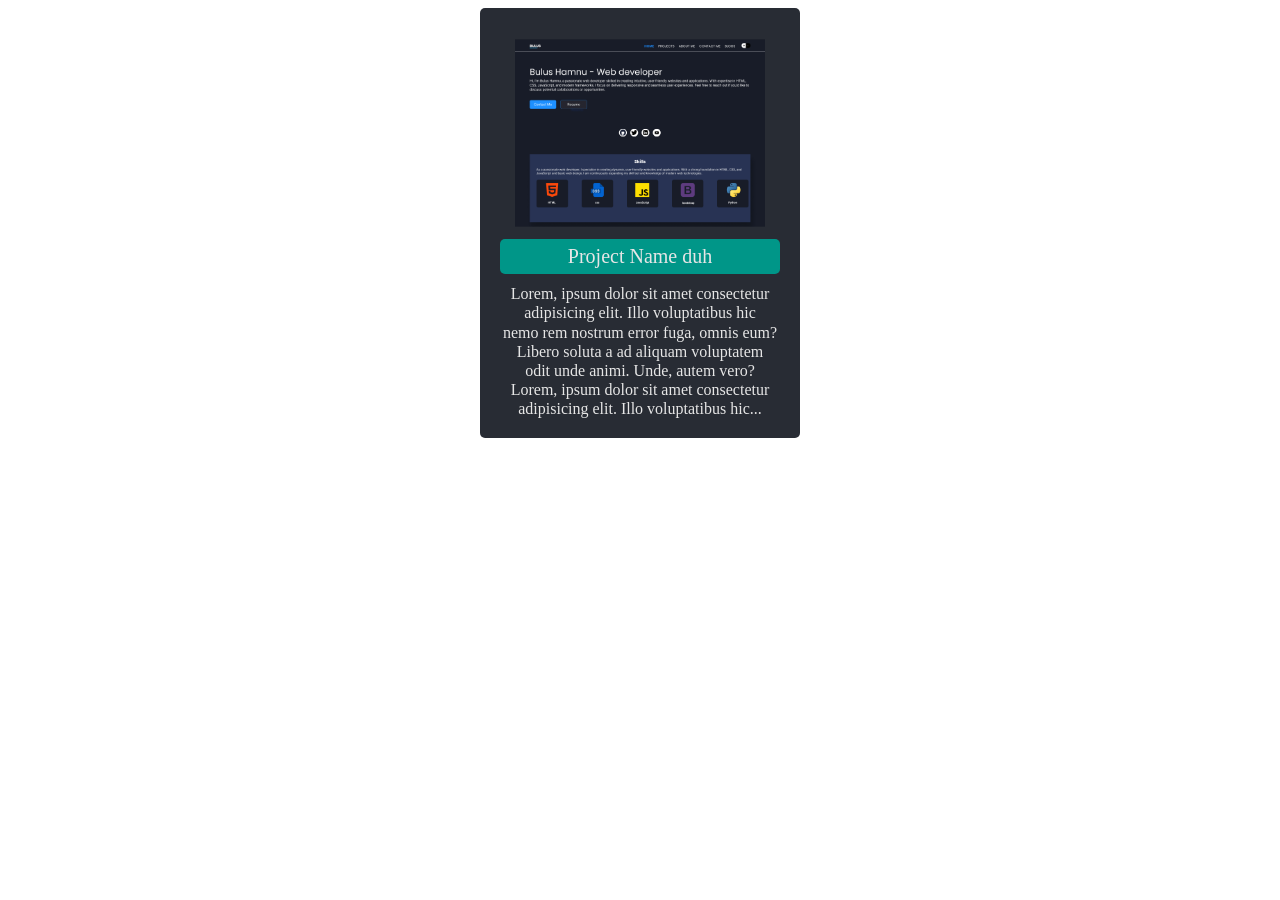
==== gg.html @ a42fdecc "added project file and write scipt for creating svg" ====
<!DOCTYPE html>
<html lang="en">
<head>
    <meta charset="UTF-8">
    <meta name="viewport" content="width=device-width, initial-scale=1.0">
    <title>Document</title>
</head>
<body style="display: flex; justify-content:center; align-items:center;">
    <img src="card.svg" alt="svg project card">
</body>
</html>
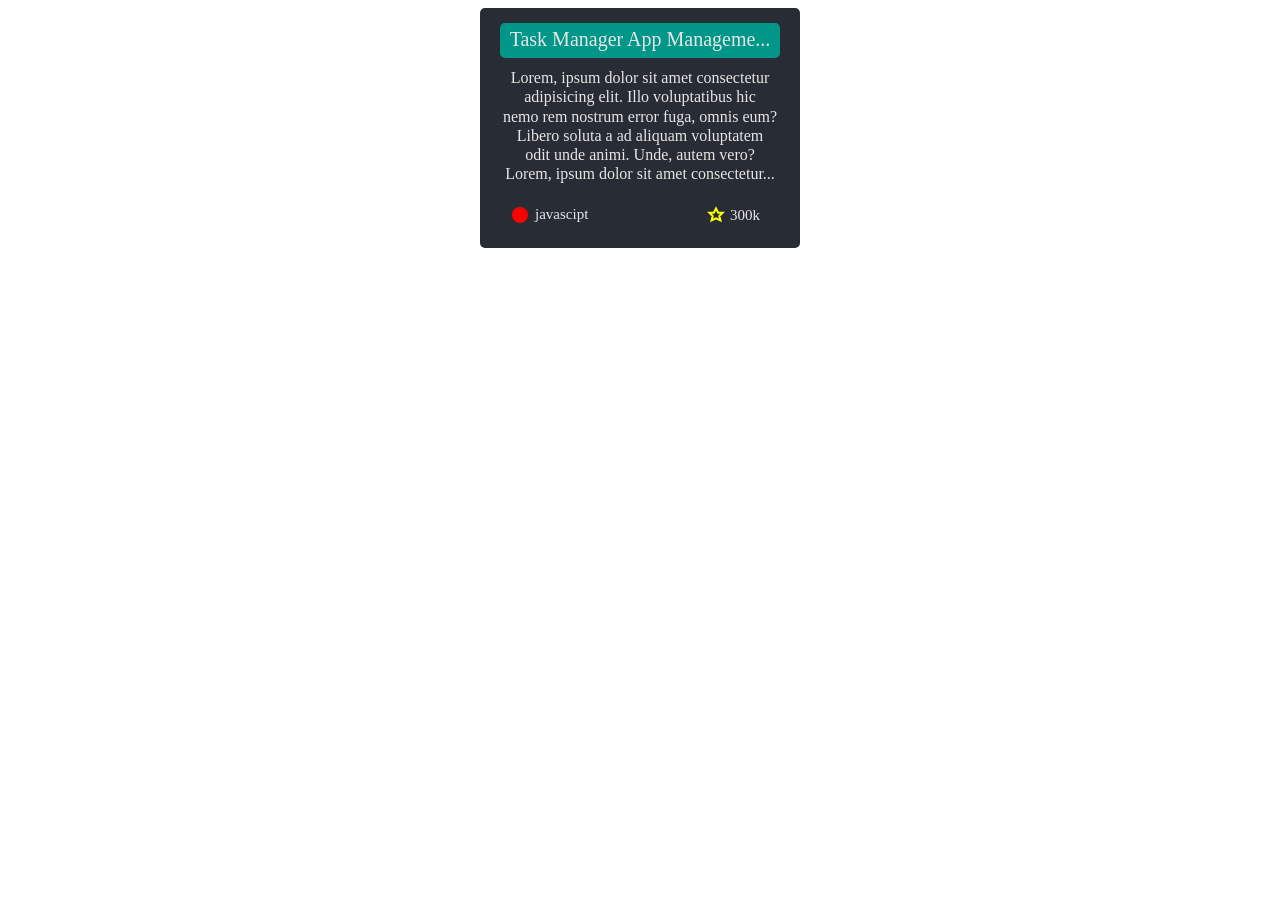
==== commit 51ea8f50: "formated code, remove adding of image_cover and add lang and likesCount design remove adding of imag" ====
--- a/gg.html
+++ b/gg.html
@@ -6,6 +6,6 @@
     <title>Document</title>
 </head>
 <body style="display: flex; justify-content:center; align-items:center;">
-    <img src="card.svg" alt="svg project card">
+    <img src="project_card.svg" alt="svg project card">
 </body>
 </html>
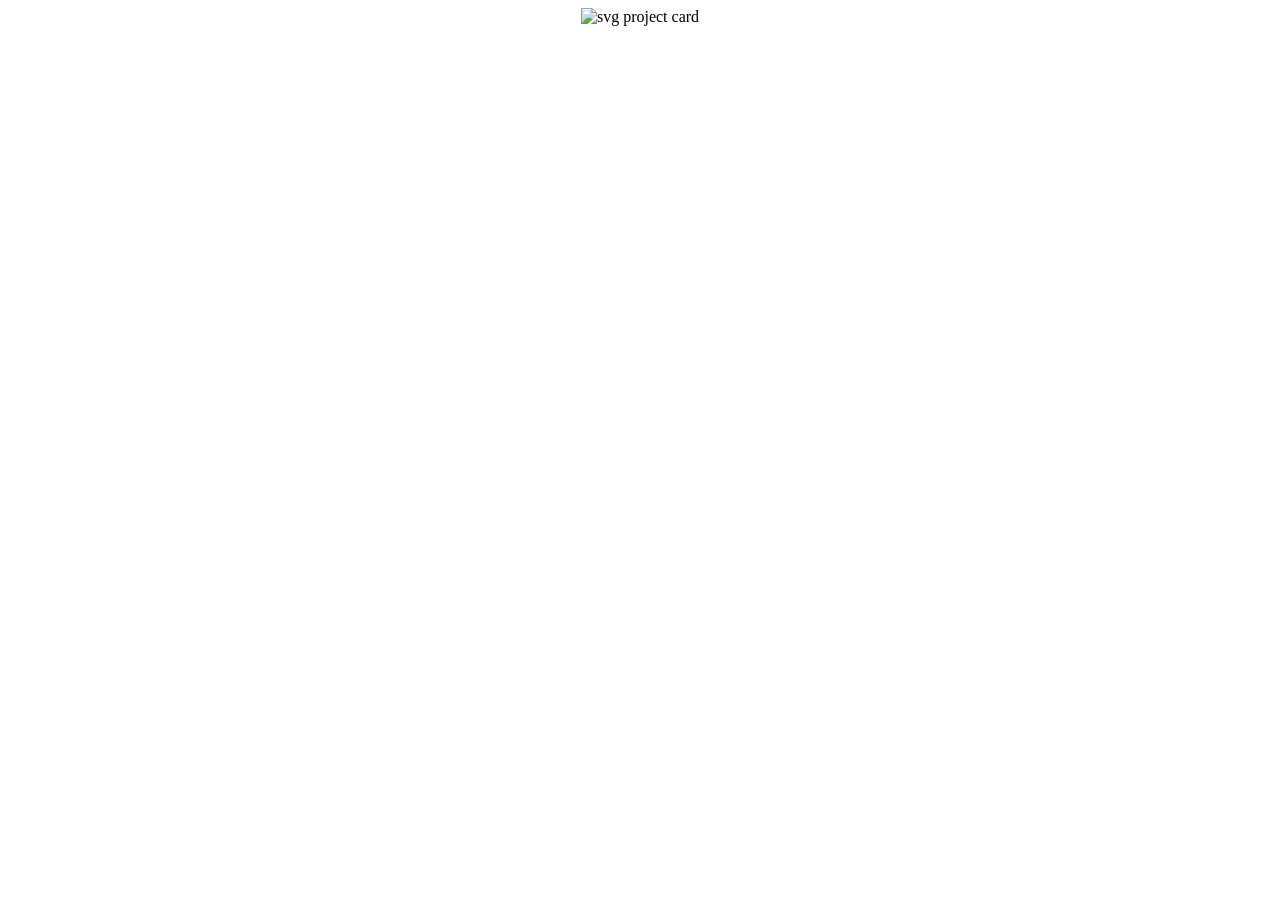
==== commit 899c8771: "add script for quering and get user repo data then create and save svg files with projects data. i u" ====
--- a/gg.html
+++ b/gg.html
@@ -4,8 +4,8 @@
     <meta charset="UTF-8">
     <meta name="viewport" content="width=device-width, initial-scale=1.0">
     <title>Document</title>
-</head>
+</head> 
 <body style="display: flex; justify-content:center; align-items:center;">
-    <img src="project_card.svg" alt="svg project card">
+    <img src="project_card0.svg" alt="svg project card">
 </body>
 </html>
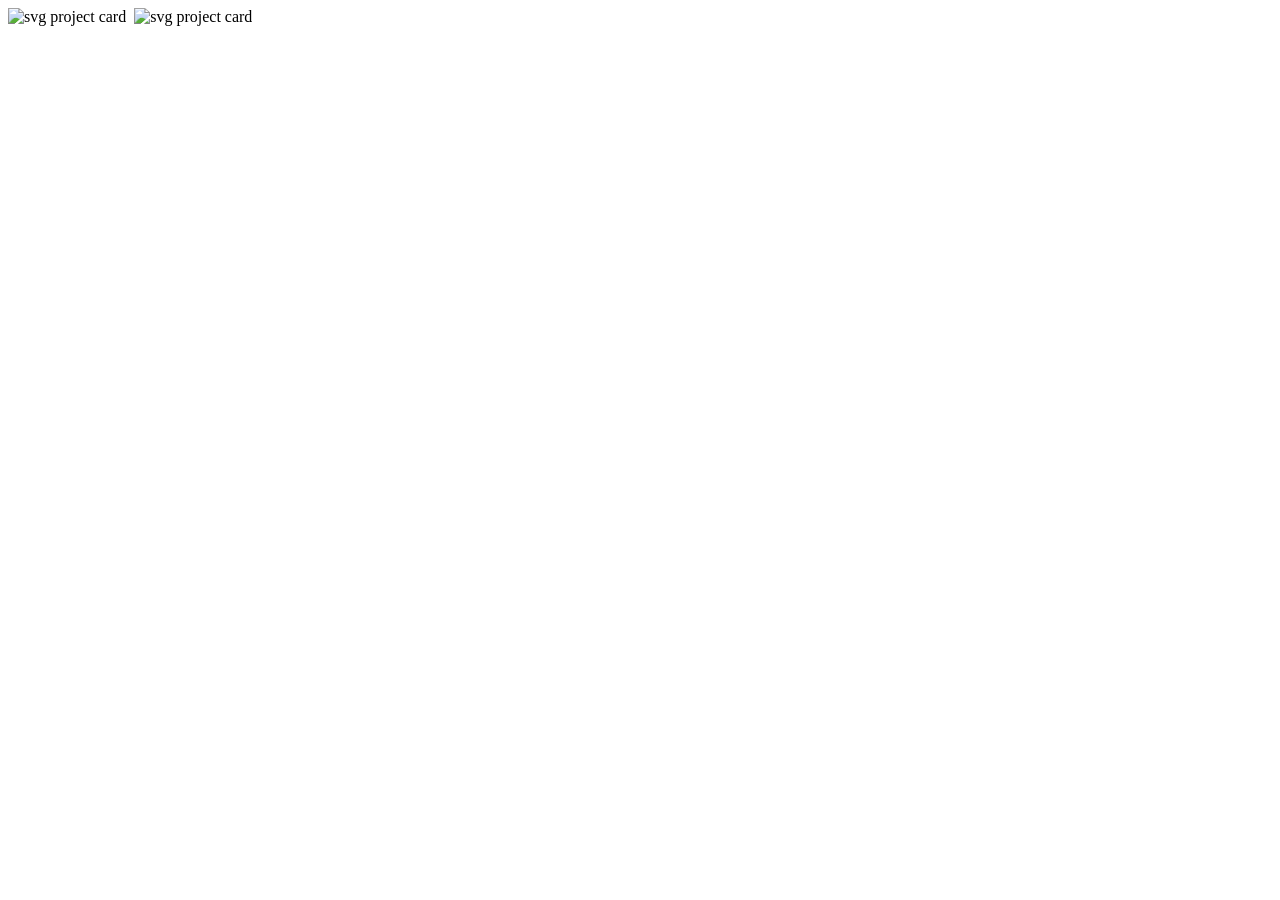
==== commit fe30335b: "add text alignment to tspan, change card sizing and element positioning and also color exception for" ====
--- a/gg.html
+++ b/gg.html
@@ -5,7 +5,10 @@
     <meta name="viewport" content="width=device-width, initial-scale=1.0">
     <title>Document</title>
 </head> 
-<body style="display: flex; justify-content:center; align-items:center;">
+<body style="display: flex; justify-content:left; align-items:center; gap: 0.5em;
+flex-flow:row wrap">
     <img src="project_card0.svg" alt="svg project card">
+    <img src="project_card1.svg" alt="svg project card">
+    
 </body>
 </html>
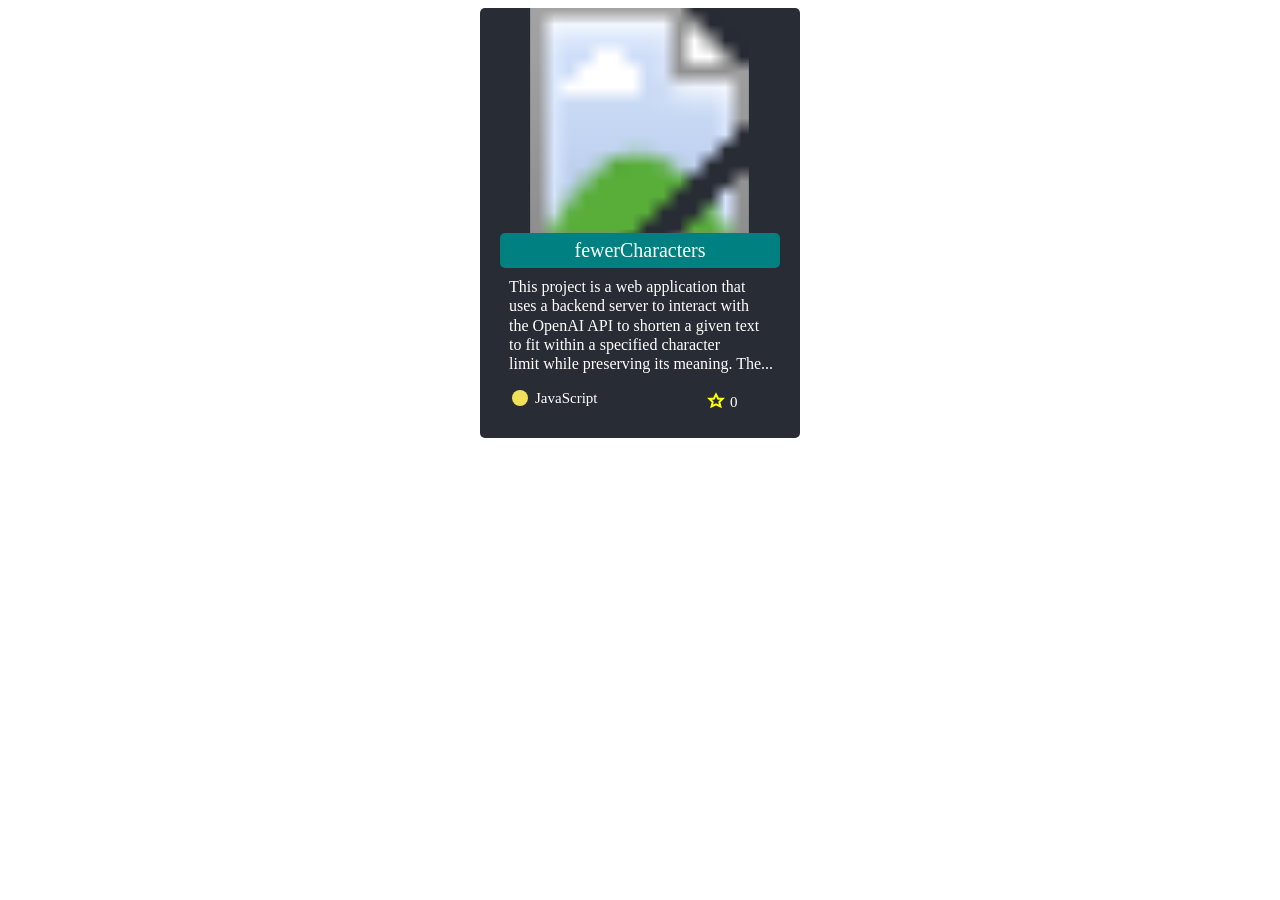
==== commit 53224f92: "change my functions not to use outter var, but accept argument. add an optional for creating svg car" ====
--- a/gg.html
+++ b/gg.html
@@ -5,10 +5,12 @@
     <meta name="viewport" content="width=device-width, initial-scale=1.0">
     <title>Document</title>
 </head> 
-<body style="display: flex; justify-content:left; align-items:center; gap: 0.5em;
-flex-flow:row wrap">
-    <img src="project_card0.svg" alt="svg project card">
-    <img src="project_card1.svg" alt="svg project card">
-    
+<body style="display: flex; justify-content:center; align-items:center; gap: 0.5em;
+flex-flow:row wrap;">
+        <div>
+            <!-- <img src="BulusHamnu_FewerCharacters.svg" alt=""> -->
+            <?xml version="1.0" encoding="utf-8" ?>
+<svg baseProfile="full" height="430" version="1.1" width="320" xmlns="http://www.w3.org/2000/svg" xmlns:ev="http://www.w3.org/2001/xml-events" xmlns:xlink="http://www.w3.org/1999/xlink"><defs /><rect fill="#282c34" height="430" rx="5" ry="5" width="320" x="0.0" y="0" /><image height="250" width="250" x="34.5" xlink:href="https://bulusdev.vercel.app/Asserts/images/animequiz.png" y="-7" /><rect fill="#008080" height="35" rx="5" ry="5" width="280" x="20.0" y="225" /><text fill="#ffffff" font-size="20px" text-anchor="middle" x="160.0" y="249">fewerCharacters</text><text fill="#ffffff" font-size="16px" text-anchor="middle" x="160.0" y="265"><tspan dy="1.2em" text-anchor="start" x="29">This project is a web application that</tspan><tspan dy="1.2em" text-anchor="start" x="29">uses a backend server to interact with</tspan><tspan dy="1.2em" text-anchor="start" x="29">the OpenAI API to shorten a given text</tspan><tspan dy="1.2em" text-anchor="start" x="29">to fit within a specified character</tspan><tspan dy="1.2em" text-anchor="start" x="29">limit while preserving its meaning. The...</tspan></text><circle cx="40" cy="390" fill="#F1E05A" r="8" /><text fill="#ffffff" font-size="15px" x="55" y="395">JavaScript</text><polygon fill="none" points="236.0,386.4 238.2,390.8 242.6,390.8 239.3,394.1 240.4,398.5 236.0,396.3 231.6,398.5 232.7,394.1 229.4,390.8 233.8,390.8" stroke="yellow" stroke-width="2" /><text fill="#ffffff" font-size="15px" x="250" y="398.5">0</text></svg>
+        </div>              
 </body>
 </html>
